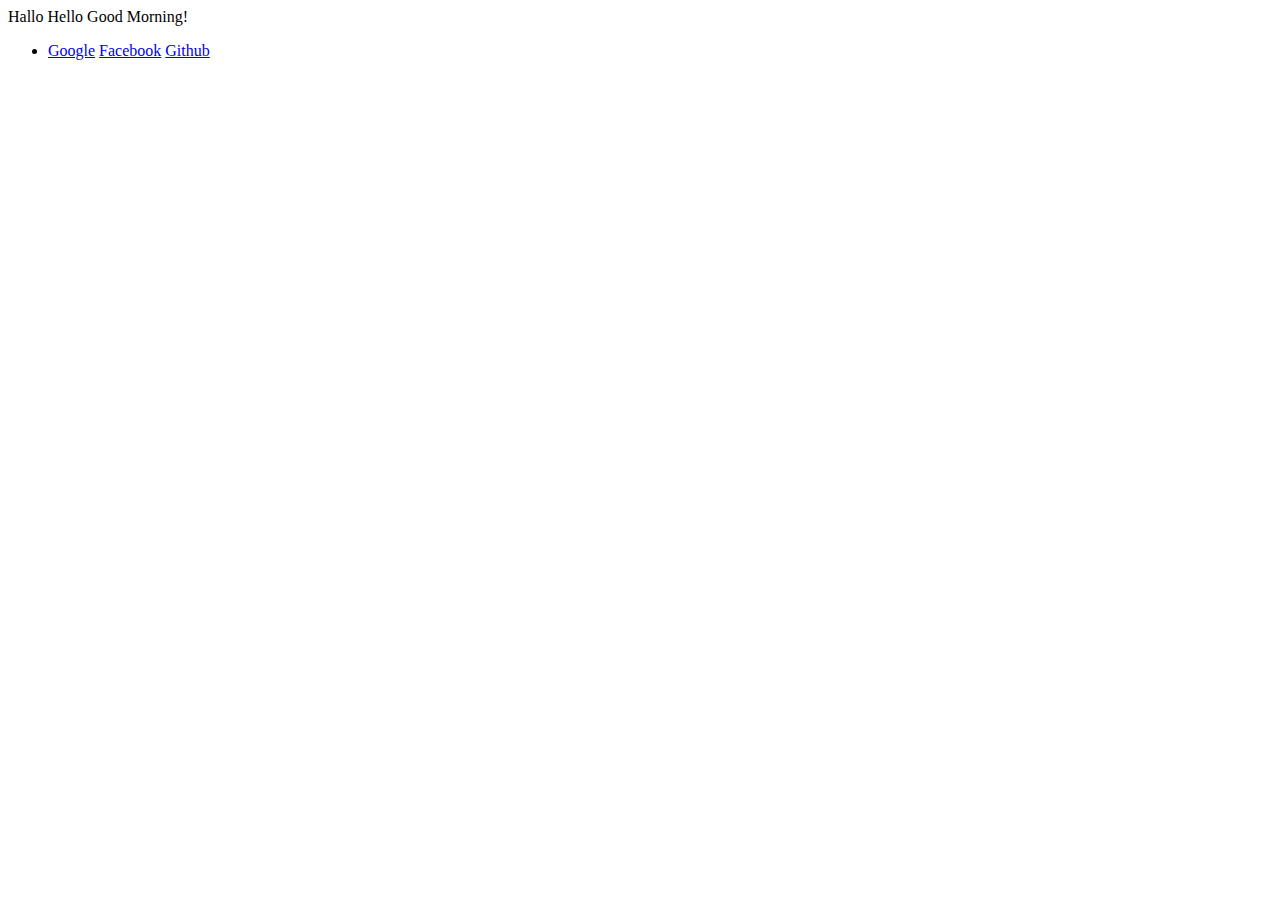
==== index.html @ f395fa26 "updated index.html" ====
<!DOCTYPE html>
<html lang="de">
    <head>
    <!-- Meta-Informationen und Verlinkungen zu weiterführenden Resourcen-->
    </head>
    <meta charset="utf-8">
    <title>My first Blog</title>
    <body>
        <!-- Alles was im viewport zu sehen ist -->
        Hallo Hello Good Morning!
    </body>
    <nav>
        <ul>
            <li>
                <a href="www.google.de">Google</a>
                <a href="www.facebook.com">Facebook</a>
                <a href="www.github.com">Github</a>
            </li>
        </ul>   
    </nav>
</html>
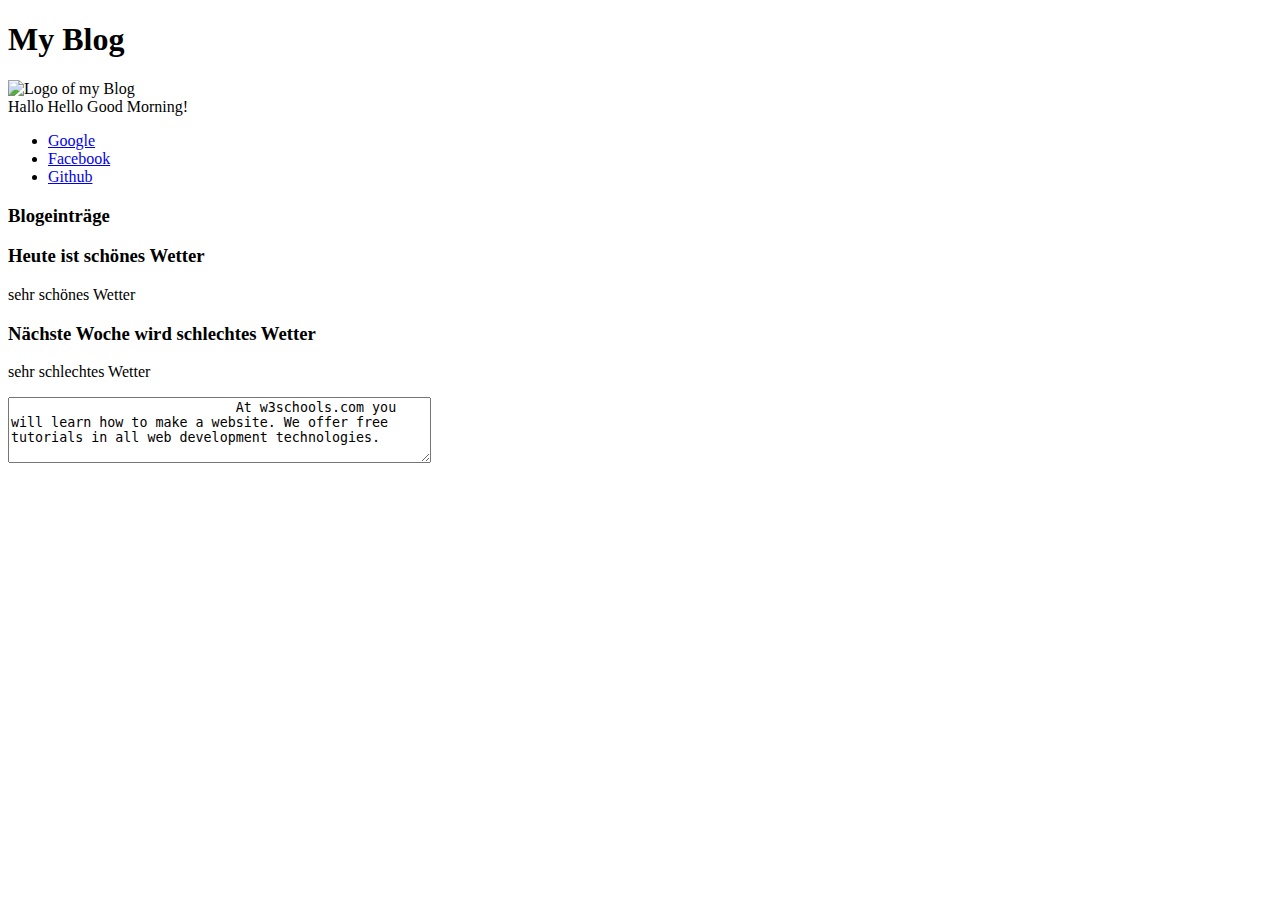
==== commit 062b543f: "Erste Aufgabe beendet" ====
--- a/index.html
+++ b/index.html
@@ -7,15 +7,35 @@
     <title>My first Blog</title>
     <body>
         <!-- Alles was im viewport zu sehen ist -->
+        <header>
+            <h1>My Blog</h1>
+            <img src="logo" alt="Logo of my Blog">
+        </header>
         Hallo Hello Good Morning!
-    </body>
+    
+
     <nav>
         <ul>
-            <li>
-                <a href="www.google.de">Google</a>
-                <a href="www.facebook.com">Facebook</a>
-                <a href="www.github.com">Github</a>
-            </li>
+            
+                <li><a href="www.google.de">Google</a></li>
+                <li><a href="www.facebook.com">Facebook</a></li>
+                <li><a href="www.github.com">Github</a></li>
+            
         </ul>   
     </nav>
+    <main>
+        <h3>Blogeinträge</h3>
+        <article>
+            <h3>Heute ist schönes Wetter</h3>
+            <p>sehr schönes Wetter</p>
+        </article>
+        <article>
+                <h3>Nächste Woche wird schlechtes Wetter</h3>
+                <p>sehr schlechtes Wetter</p>
+            </article>
+            <form>
+                    <textarea rows="4" cols="50">
+                            At w3schools.com you will learn how to make a website. We offer free tutorials in all web development technologies.
+                            </textarea> 
+    </body>
 </html>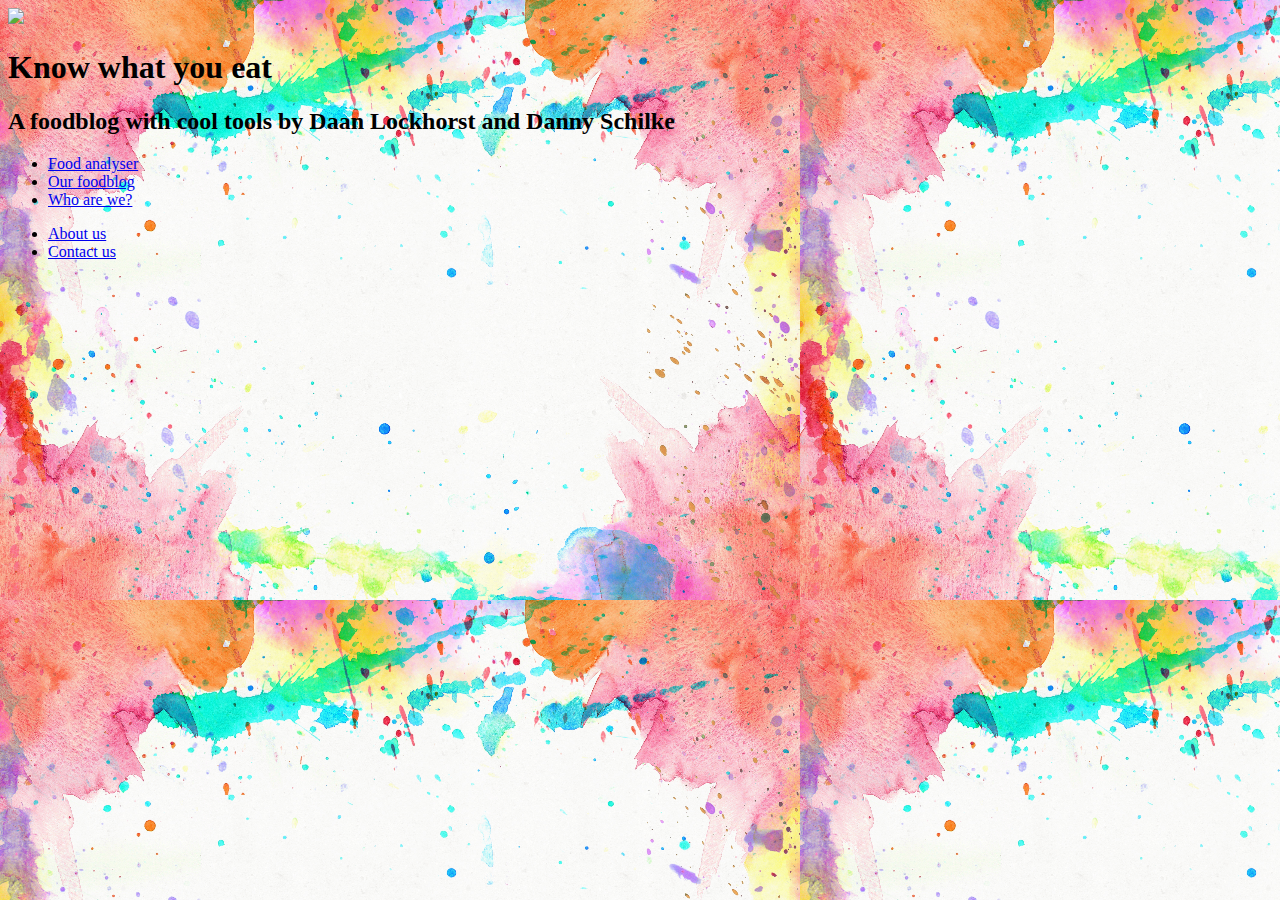
==== commit a26b1794: "aufgabe 2" ====
--- a/index.html
+++ b/index.html
@@ -1,41 +1,41 @@
 <!DOCTYPE html>
-<html lang="de">
-    <head>
-    <!-- Meta-Informationen und Verlinkungen zu weiterführenden Resourcen-->
-    </head>
-    <meta charset="utf-8">
-    <title>My first Blog</title>
-    <body>
-        <!-- Alles was im viewport zu sehen ist -->
-        <header>
-            <h1>My Blog</h1>
-            <img src="logo" alt="Logo of my Blog">
-        </header>
-        Hallo Hello Good Morning!
+<html lang="en">
+<head>
+    <meta charset="UTF-8">
+    <title>Our Foodblog</title>
+</head>
+
+
+<header>
+    <img src= "img/header.png"><img>
+    <h1>Know what you eat</h1>
+    <h2>A foodblog with cool tools by Daan Lockhorst and Danny Schilke</h2>    
+</header>
+
+<body background= "img/background.png" alt="Background" style="CENTER;">
+
+    <!-- mainMenu  -->
+    <ul>
+            <li><a href="analyser.html">Food analyser</a></li>
+            <li><a href="blog.html">Our foodblog</a></li>
+            <li><a href="about.html">Who are we?</a></li>
+    </ul> 
+
+    <!-- Page  -->
+    <div id= "mainPage">
+            
+
+    </div>
     
 
-    <nav>
+
+</body>
+
+
+<footer>
         <ul>
-            
-                <li><a href="www.google.de">Google</a></li>
-                <li><a href="www.facebook.com">Facebook</a></li>
-                <li><a href="www.github.com">Github</a></li>
-            
-        </ul>   
-    </nav>
-    <main>
-        <h3>Blogeinträge</h3>
-        <article>
-            <h3>Heute ist schönes Wetter</h3>
-            <p>sehr schönes Wetter</p>
-        </article>
-        <article>
-                <h3>Nächste Woche wird schlechtes Wetter</h3>
-                <p>sehr schlechtes Wetter</p>
-            </article>
-            <form>
-                    <textarea rows="4" cols="50">
-                            At w3schools.com you will learn how to make a website. We offer free tutorials in all web development technologies.
-                            </textarea> 
-    </body>
-</html>+                <li><a href="about.html">About us</a></li>
+                <li><a href="contact.html">Contact us</a></li>
+        </ul> 
+</footer>
+</html> 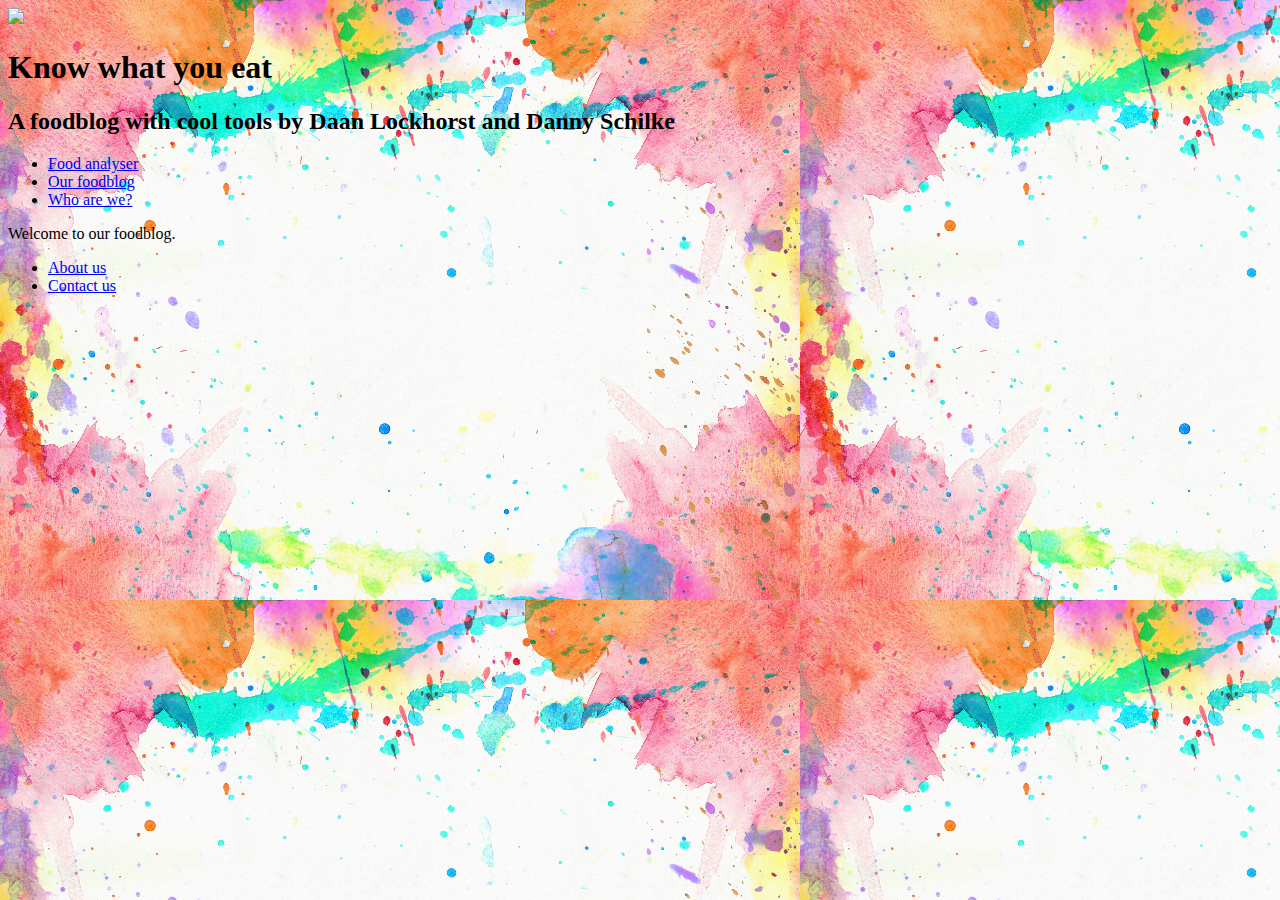
==== commit bd7fce8d: "added correct index.html" ====
--- a/index.html
+++ b/index.html
@@ -23,8 +23,7 @@
 
     <!-- Page  -->
     <div id= "mainPage">
-            
-
+        Welcome to our foodblog.
     </div>
     
 
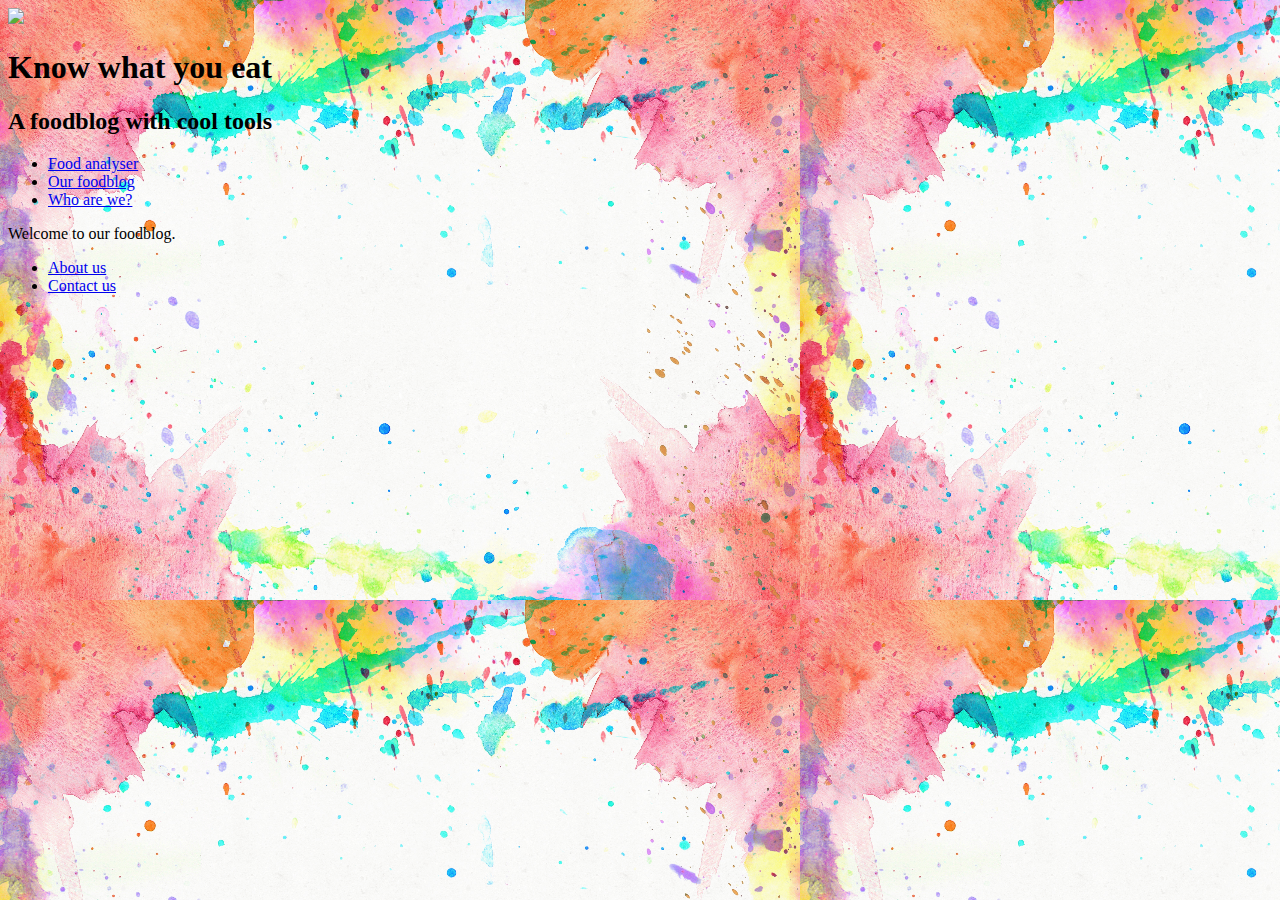
==== commit 4efcf599: "lesson3" ====
--- a/index.html
+++ b/index.html
@@ -9,7 +9,7 @@
 <header>
     <img src= "img/header.png"><img>
     <h1>Know what you eat</h1>
-    <h2>A foodblog with cool tools by Daan Lockhorst and Danny Schilke</h2>    
+    <h2>A foodblog with cool tools</h2>    
 </header>
 
 <body background= "img/background.png" alt="Background" style="CENTER;">
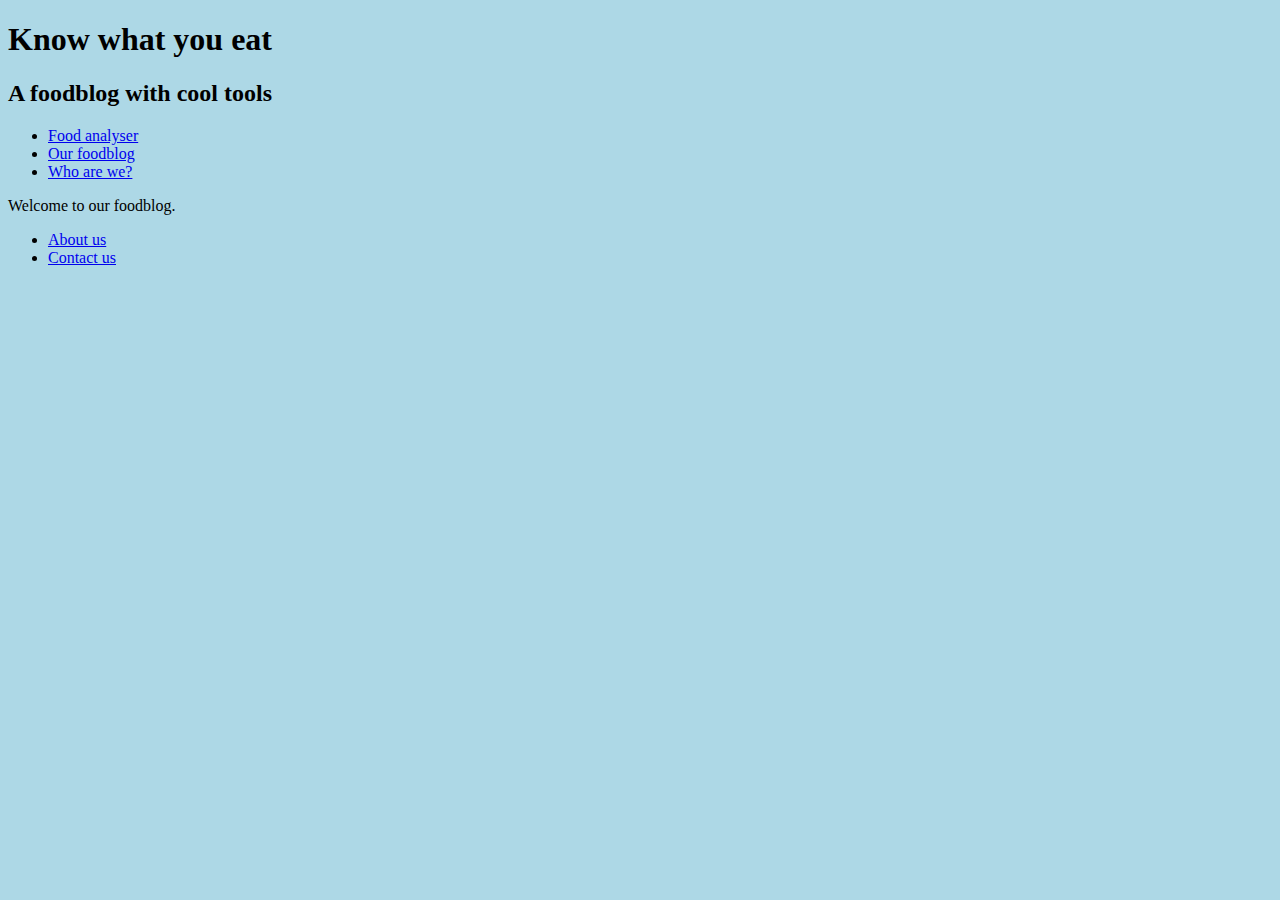
==== commit b31e71d0: "responive design" ====
--- a/index.html
+++ b/index.html
@@ -1,40 +1,45 @@
 <!DOCTYPE html>
 <html lang="en">
+
 <head>
     <meta charset="UTF-8">
     <title>Our Foodblog</title>
+    <link href="css/style.css" rel="stylesheet" type="text/css">
+    <meta name="viewport" content="width=device-width, initial-scale=1.0">
 </head>
 
+<body>
 
-<header>
-    <img src= "img/header.png"><img>
-    <h1>Know what you eat</h1>
-    <h2>A foodblog with cool tools</h2>    
-</header>
 
-<body background= "img/background.png" alt="Background" style="CENTER;">
+    <header>
+    
+        <h1>Know what you eat</h1>
+        <h2>A foodblog with cool tools</h2>    
+    </header>
 
-    <!-- mainMenu  -->
-    <ul>
+
+    <nav id="menu">
+        <ul>
             <li><a href="analyser.html">Food analyser</a></li>
             <li><a href="blog.html">Our foodblog</a></li>
             <li><a href="about.html">Who are we?</a></li>
-    </ul> 
+        </ul> 
+    </nav>
 
-    <!-- Page  -->
-    <div id= "mainPage">
+    
+    <main id= "mainPage">
         Welcome to our foodblog.
-    </div>
+    </main>
+    <footer>
+        <ul>
+            <li><a href="about.html">About us</a></li>
+            <li><a href="contact.html">Contact us</a></li>
+        </ul>
+    </footer>
     
-
-
 </body>
 
 
-<footer>
-        <ul>
-                <li><a href="about.html">About us</a></li>
-                <li><a href="contact.html">Contact us</a></li>
-        </ul> 
-</footer>
-</html> +
+
+</html>--- a/css/style.css
+++ b/css/style.css
@@ -0,0 +1,51 @@
+*{
+    background-color: lightblue;
+    box-sizing: border-box;
+}
+header{
+    width: 75%;
+    float: center;
+
+}
+
+nav {
+    width: 75%;
+    float: center;
+}
+main {
+    width: 75%;
+    float: center;
+}
+img {
+    width: 100%;
+    height: auto;
+}
+
+
+
+
+@media only screen and (max-width: 768px) {
+    /* For mobile phones: */
+    [class*="col-"] {
+        width: 100%;
+    }
+}
+
+.col-1 {width: 8.33%;}
+.col-2 {width: 16.66%;}
+.col-3 {width: 25%;}
+.col-4 {width: 33.33%;}
+.col-5 {width: 41.66%;}
+.col-6 {width: 50%;}
+.col-7 {width: 58.33%;}
+.col-8 {width: 66.66%;}
+.col-9 {width: 75%;}
+.col-10 {width: 83.33%;}
+.col-11 {width: 91.66%;}
+.col-12 {width: 100%;}
+
+[class*="col-"] {
+    float: left;
+    padding: 15px;
+    border: 1px solid red;
+}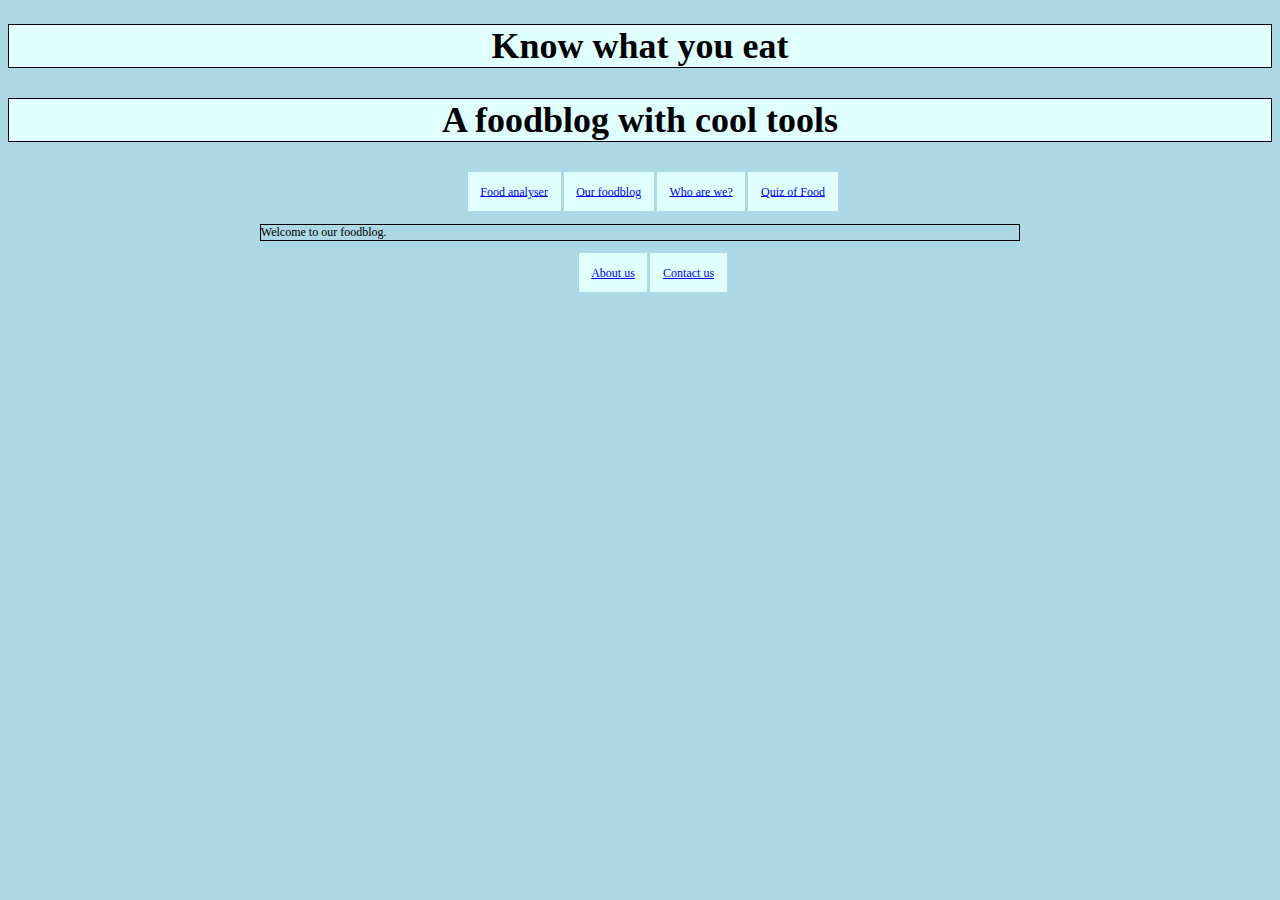
==== commit 8db4a170: "Add files via upload" ====
--- a/index.html
+++ b/index.html
@@ -23,6 +23,7 @@
             <li><a href="analyser.html">Food analyser</a></li>
             <li><a href="blog.html">Our foodblog</a></li>
             <li><a href="about.html">Who are we?</a></li>
+            <li><a href="quiz.html">Quiz of Food</a></li>
         </ul> 
     </nav>
 
@@ -30,6 +31,7 @@
     <main id= "mainPage">
         Welcome to our foodblog.
     </main>
+    
     <footer>
         <ul>
             <li><a href="about.html">About us</a></li>
--- a/css/style.css
+++ b/css/style.css
@@ -1,51 +1,204 @@
+/*  
+    Der Hauptunterschied zwischen reset und normalize ist im Grunde,
+    dass reset am Anfang der CSS-Datei gesetzt wird und somit dient generall HTML-Eigenschaften auf 0 zu setzen.
+    Im Gegensatz zu Normalize, wo nicht alle Eigenschaften resettet werden, sondern nur bestimmte.
+    Bestimmte Voreinstellungen wie Abstände, Absätze, fette oder kursive Textauszeichnungen gehen nicht verloren.
+    Deshalb ist die kluegere Variante fuer uns die normalizer.css Variante, weil man damit weniger Aufwand hat und
+    sie mehr dem Zeitgeist entspricht.
+*/
+
+
+
+
+
+/*
+   the main part of the css i've set everything to 
+   be relative so not to much has to be specifically edited
+   when changing screens and devices.
+*/
 *{
     background-color: lightblue;
-    box-sizing: border-box;
+    box-sizing: content-box;
+    font-size: 12px;
 }
 header{
-    width: 75%;
-    float: center;
-
-}
-
+    font-size: 150%;
+    box-sizing: content-box;
+}
+main {
+    text-align: left;
+    box-sizing: content-box;
+    width: 60%;
+    margin: auto;
+    border: 1px solid black;
+}
+
+/*
+    All the blog elements
+*/
+p{
+    width: 100%;
+}
+p:hover{
+    font-size: 110%;
+    background-color: whitesmoke;
+}
+P::first-letter{
+    color: red;
+    font-weight: bold;
+}
+h1{
+    box-sizing: content-box;
+    border: 1px solid rgb(0, 0, 0);
+    caption-side: top;
+    text-align: center;
+    font-size: 200%;
+    background-color: lightcyan;
+}
+h2{
+    caption-side: top;
+    border: 1px solid black;
+    font-size: 200%;
+    text-align: center;
+    box-sizing: content-box;
+    background-color: lightcyan;
+}
+h3{
+    font-style: italic;
+    font-size: 150%;
+    box-sizing: content-box;
+    text-align: left;
+    background-color: lightcyan;
+}
+
+
+/*
+    the navigation menu
+*/
 nav {
-    width: 75%;
-    float: center;
-}
-main {
-    width: 75%;
-    float: center;
-}
+    font-size: 20%;
+    box-sizing: content-box;
+    text-anchor: middle;
+}
+ul {
+    width: 100%;
+    box-sizing: content-box;
+
+    text-align: center;
+    padding: 1%;
+}
+li {
+    display: inline;
+}
+li a{
+    display: inline;
+    padding: 1%;
+    
+    background-color: lightcyan;
+}
+li a:active{
+    
+    background-color: whitesmoke;
+}
+li a:hover{
+    transition-timing-function: ease;
+    background-color: lightblue;
+    box-shadow: 0 12px 16px 0 rgba(0,0,0,0.24), 0 17px 50px 0 rgba(0,0,0,0.19);
+}
+
+/*
+    The image and its animation
+*/
 img {
     width: 100%;
     height: auto;
 }
-
-
-
-
-@media only screen and (max-width: 768px) {
-    /* For mobile phones: */
-    [class*="col-"] {
+img:hover{
+    width: 100%;
+    animation-timing-function: ease;
+    animation: turner 4s infinite linear;
+}
+@keyframes turner{
+    from { transform:scale(1) }
+    to { transform:scale(0.8,0.8)}
+}
+
+
+/*
+    The different input types styled 
+*/
+input[type="submit"] {
+    background-color: lightcyan;
+    box-sizing: content-box;
+    color: black;
+    padding: 0.7%;
+    text-align: center;
+    text-decoration: none;
+    display: inline-block;
+    font-size: 150%;
+  }
+input[type="submit"]:hover {
+    box-shadow: 0 12px 16px 0 rgba(0,0,0,0.24), 0 17px 50px 0 rgba(0,0,0,0.19);
+}
+input[type="number"] {
+    padding: 1%;
+    border: 2px solid black;
+}
+input[type= "radio"] {
+    -webkit-appearance: none;
+    -moz-appearance: none;
+    appearance: none;
+  
+    border-radius: 50%;
+    width: 16px;
+    height: 16px;
+  
+    border: 2px solid black;
+    transition: 0.2s all linear;
+    outline: none;
+    margin-right: 5px;
+  
+    position: relative;
+    top: 4px;
+}
+input[type= "radio"]:checked {
+    border: 6px solid black;
+} 
+form {
+	margin: 40px 0;
+}
+div {
+	margin: 0 50px;
+}
+label {
+  width: 200px;
+  border-radius: 3px;
+  border: 2px solid black;
+}
+
+/*
+    When the screen gets smaller add some css elements
+*/
+@media screen and (max-device-width: 580px) {
+    h1{
+        font-size: 200%;
+    }
+    h2{
+        font-size: 100%;
+    }
+    img {
         width: 100%;
-    }
-}
-
-.col-1 {width: 8.33%;}
-.col-2 {width: 16.66%;}
-.col-3 {width: 25%;}
-.col-4 {width: 33.33%;}
-.col-5 {width: 41.66%;}
-.col-6 {width: 50%;}
-.col-7 {width: 58.33%;}
-.col-8 {width: 66.66%;}
-.col-9 {width: 75%;}
-.col-10 {width: 83.33%;}
-.col-11 {width: 91.66%;}
-.col-12 {width: 100%;}
-
-[class*="col-"] {
-    float: left;
-    padding: 15px;
-    border: 1px solid red;
+        height: auto;
+    }
+    img:active{
+        width: 100%;
+        animation-timing-function: ease;
+        animation: turner 4s infinite linear;
+    }
+    main {
+        text-align: left;
+        box-sizing: content-box;
+        width: 100%;
+        border: 1px solid black;
+    }
 }